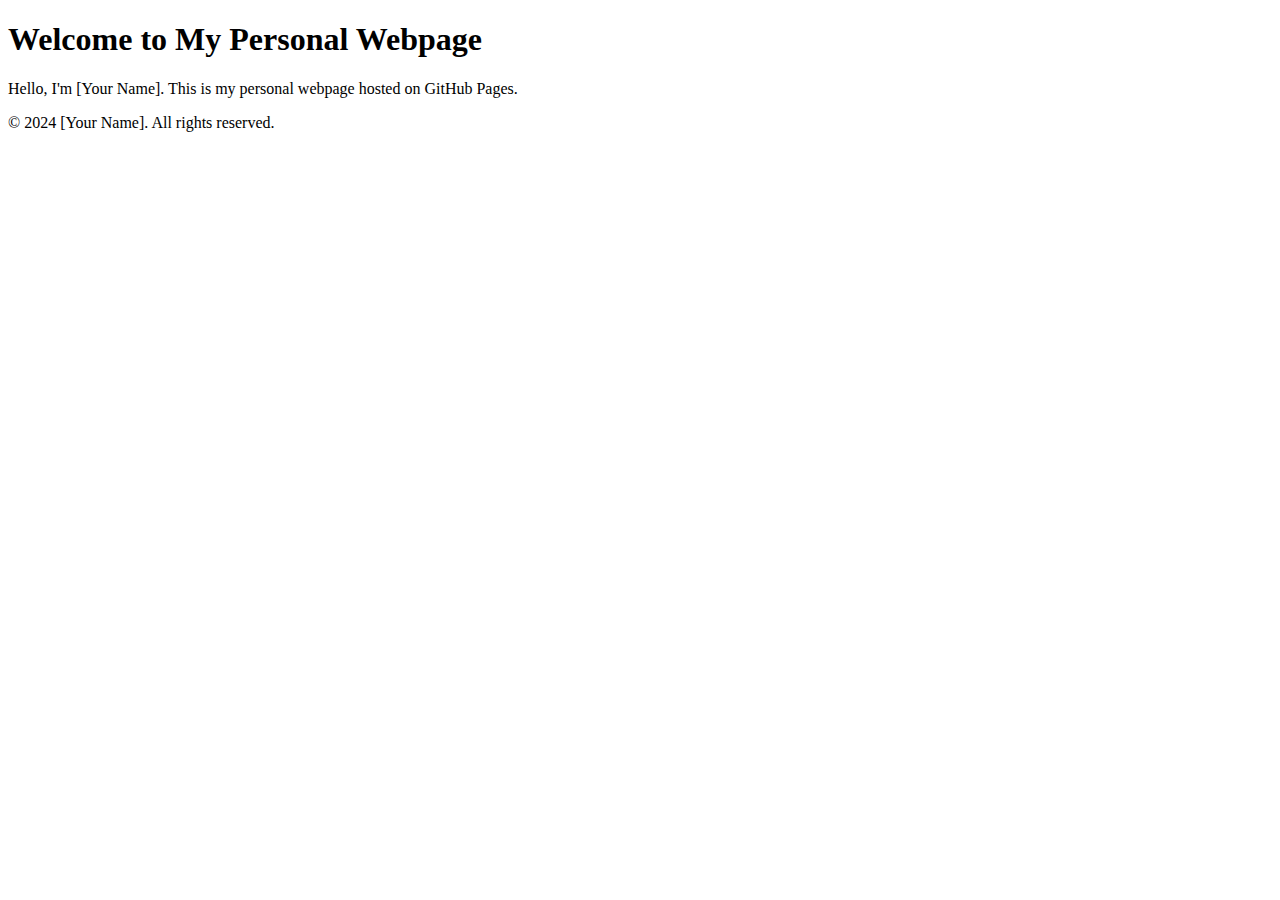
==== index.html @ ad30a28a "Create index.html" ====
<!DOCTYPE html>
<html lang="en">
<head>
    <meta charset="UTF-8">
    <meta name="viewport" content="width=device-width, initial-scale=1.0">
    <title>My Personal Webpage</title>
    <link rel="stylesheet" href="styles.css">
    <script defer src="script.js"></script>
</head>
<body>
    <header>
        <h1>Welcome to My Personal Webpage</h1>
    </header>
    <main>
        <p>Hello, I'm [Your Name]. This is my personal webpage hosted on GitHub Pages.</p>
    </main>
    <footer>
        <p>© 2024 [Your Name]. All rights reserved.</p>
    </footer>
</body>
</html>
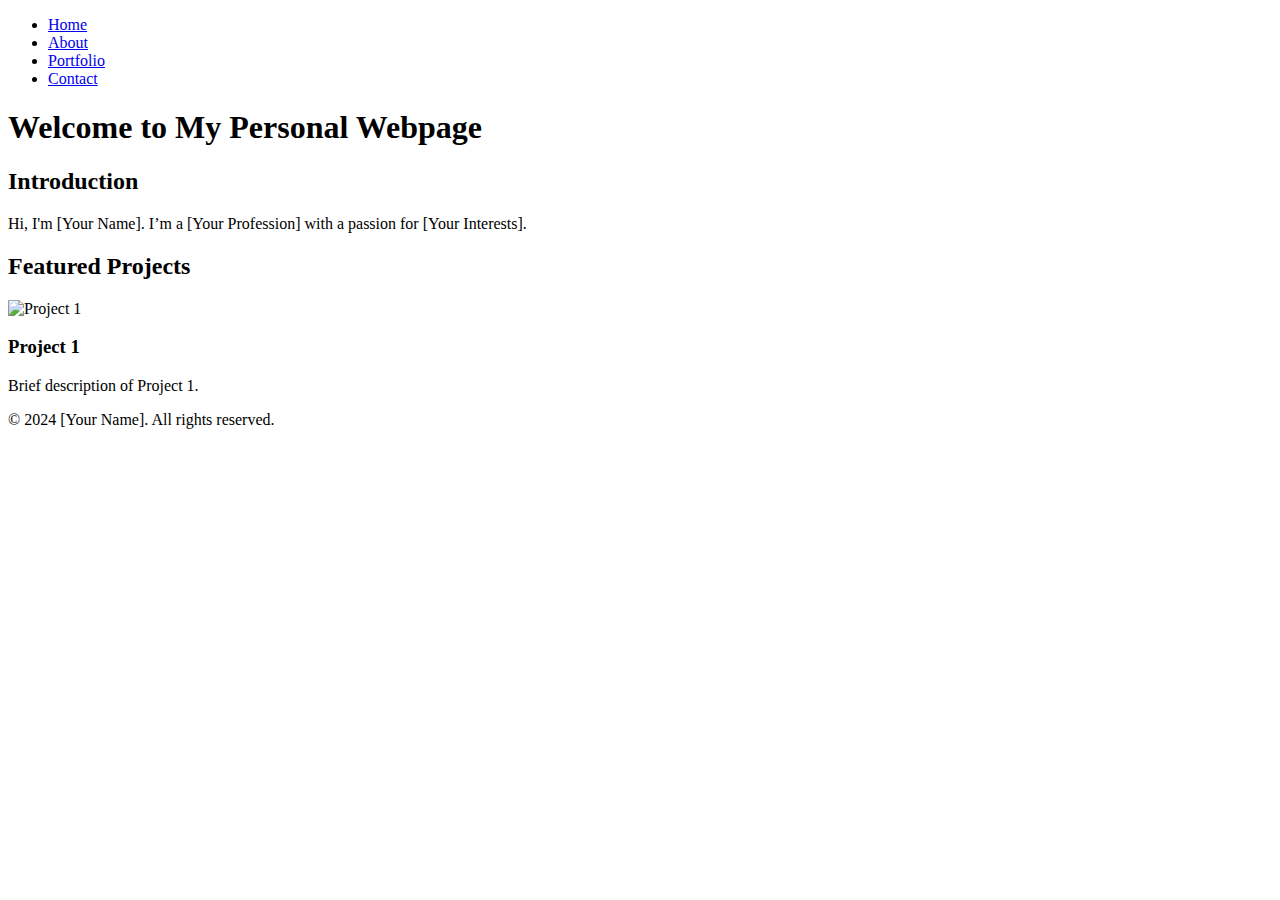
==== commit de56033e: "Update index.html" ====
--- a/index.html
+++ b/index.html
@@ -3,16 +3,38 @@
 <head>
     <meta charset="UTF-8">
     <meta name="viewport" content="width=device-width, initial-scale=1.0">
-    <title>My Personal Webpage</title>
-    <link rel="stylesheet" href="styles.css">
-    <script defer src="script.js"></script>
+    <title>Home | My Personal Webpage</title>
+    <link rel="stylesheet" href="styles/main.css">
+    <link rel="stylesheet" href="styles/themes.css">
 </head>
 <body>
     <header>
+        <nav>
+            <ul>
+                <li><a href="index.html">Home</a></li>
+                <li><a href="about.html">About</a></li>
+                <li><a href="portfolio.html">Portfolio</a></li>
+                <li><a href="contact.html">Contact</a></li>
+            </ul>
+        </nav>
         <h1>Welcome to My Personal Webpage</h1>
     </header>
     <main>
-        <p>Hello, I'm [Your Name]. This is my personal webpage hosted on GitHub Pages.</p>
+        <section>
+            <h2>Introduction</h2>
+            <p>Hi, I'm [Your Name]. I’m a [Your Profession] with a passion for [Your Interests].</p>
+        </section>
+        <section>
+            <h2>Featured Projects</h2>
+            <div class="projects">
+                <div class="project">
+                    <img src="images/project1.jpg" alt="Project 1">
+                    <h3>Project 1</h3>
+                    <p>Brief description of Project 1.</p>
+                </div>
+                <!-- Add more projects as needed -->
+            </div>
+        </section>
     </main>
     <footer>
         <p>© 2024 [Your Name]. All rights reserved.</p>
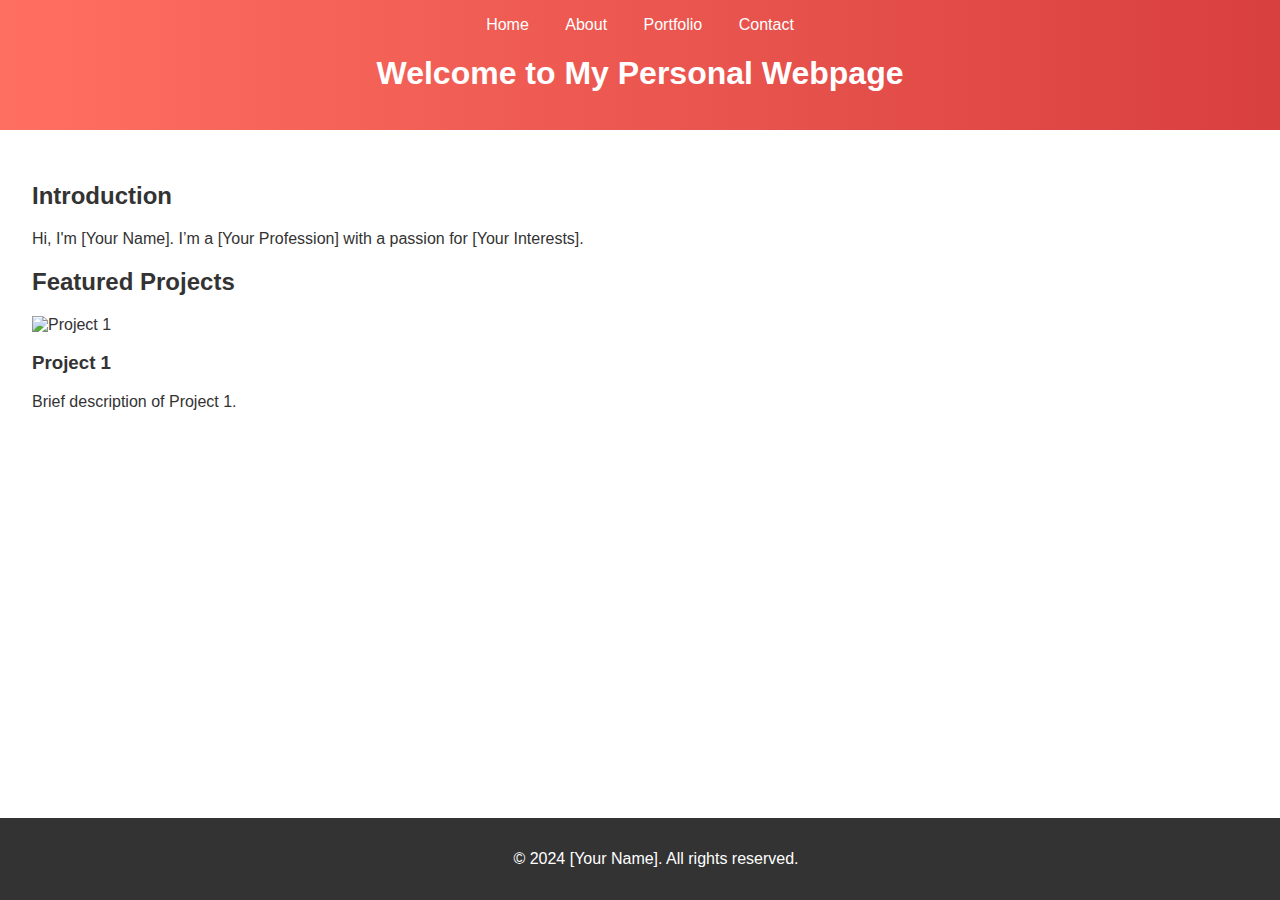
==== commit 792f5335: "Update index.html" ====
--- a/index.html
+++ b/index.html
@@ -4,8 +4,8 @@
     <meta charset="UTF-8">
     <meta name="viewport" content="width=device-width, initial-scale=1.0">
     <title>Home | My Personal Webpage</title>
-    <link rel="stylesheet" href="styles/main.css">
-    <link rel="stylesheet" href="styles/themes.css">
+    <link rel="stylesheet" href="main.css">
+    <link rel="stylesheet" href="themes.css">
 </head>
 <body>
     <header>
--- a/main.css
+++ b/main.css
@@ -0,0 +1,56 @@
+/* Base styles */
+body {
+    font-family: 'Arial', sans-serif;
+    margin: 0;
+    padding: 0;
+    color: #333;
+}
+
+header {
+    background: linear-gradient(to right, #ff6f61, #d83f3f);
+    color: #fff;
+    padding: 1rem;
+    text-align: center;
+}
+
+nav ul {
+    list-style: none;
+    padding: 0;
+    margin: 0;
+}
+
+nav ul li {
+    display: inline;
+    margin: 0 1rem;
+}
+
+nav ul li a {
+    color: #fff;
+    text-decoration: none;
+}
+
+main {
+    padding: 2rem;
+}
+
+footer {
+    background: #333;
+    color: #fff;
+    text-align: center;
+    padding: 1rem;
+    position: fixed;
+    bottom: 0;
+    width: 100%;
+}
+
+img {
+    max-width: 100%;
+}
+
+button {
+    background-color: #ff6f61;
+    color: white;
+    border: none;
+    padding: 0.5rem 1rem;
+    cursor: pointer;
+}
